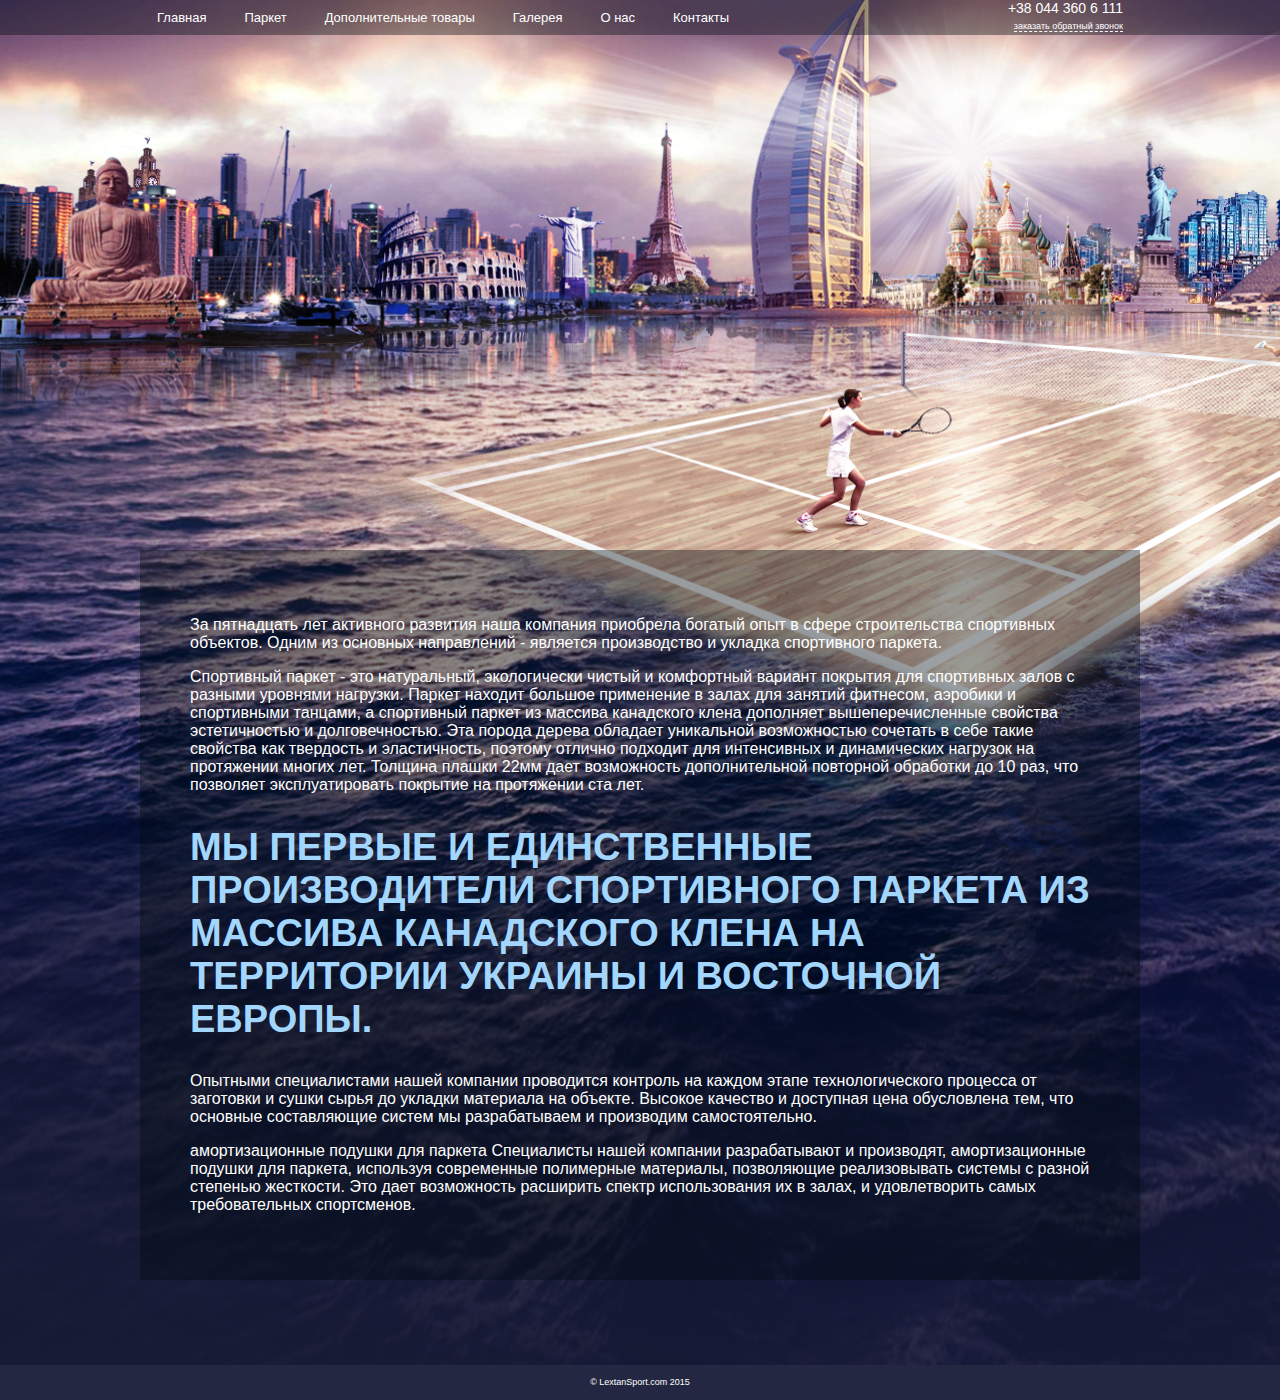
==== about-us.html @ 588d2b32 "new add" ====
<!DOCTYPE html>
<html>
<head>

    <meta charset="utf-8" />

    <title>Lextan sport</title>
    <meta content="" name="description" />

    <meta http-equiv="X-UA-Compatible" content="IE=edge" />
    <meta name="viewport" content="width=device-width, initial-scale=1.0" />
    <link rel="stylesheet" href="css/fonts.css" />
    <link rel="stylesheet" href="css/main.css" />
    <link rel="stylesheet" href="css/media.css" />

</head>
<body>
    <div id="about-us">
        <header>
            <div class="content-wrap">
                <nav>
                    <ul>
                        <li><a href="intex.html">Главная</a></li>
                        <li><a href="#">Паркет</a></li>
                        <li><a href="#">Дополнительные товары</a></li>
                        <li><a href="#">Галерея</a></li>
                        <li><a href="#">О нас</a></li>
                        <li><a href="#">Контакты</a></li>
                    </ul>
                </nav>
                <div class="phone-wrap">
                    <span>+38 044 360 6 111</span><br>
                    <a href="#">заказать обратный звонок</a>
                </div>
            </div>          
        </header>
        <div class="content-wrap">
            <div class="about-info-wrap">
                <p>За пятнадцать лет активного развития наша компания приобрела богатый опыт в сфере строительства спортивных объектов. Одним из основных направлений - является производство и укладка спортивного паркета.
</p>
                <p>Спортивный паркет - это натуральный, экологически чистый и комфортный вариант покрытия для спортивных залов с разными уровнями нагрузки. Паркет находит большое применение в залах для занятий фитнесом, аэробики и спортивными танцами, а спортивный паркет из массива канадского клена дополняет вышеперечисленные свойства эстетичностью и долговечностью. Эта порода дерева обладает уникальной возможностью сочетать в себе такие свойства как твердость и эластичность, поэтому отлично подходит для интенсивных и динамических нагрузок на протяжении многих лет. Толщина плашки 22мм дает возможность дополнительной повторной обработки до 10 раз, что позволяет эксплуатировать покрытие на протяжении ста лет. </p>
                <h2>МЫ ПЕРВЫЕ И ЕДИНСТВЕННЫЕ ПРОИЗВОДИТЕЛИ СПОРТИВНОГО ПАРКЕТА ИЗ МАССИВА КАНАДСКОГО КЛЕНА НА ТЕРРИТОРИИ УКРАИНЫ И ВОСТОЧНОЙ ЕВРОПЫ. </h2>
                <p>Опытными специалистами нашей компании проводится контроль на каждом этапе технологического процесса от заготовки и сушки сырья до укладки материала на объекте. Высокое качество и доступная цена обусловлена тем, что основные составляющие систем мы разрабатываем и производим самостоятельно.</p>
                <p>амортизационные подушки для паркета Специалисты нашей компании разрабатывают и производят, амортизационные подушки для паркета, используя современные полимерные материалы, позволяющие реализовывать системы с разной степенью жесткости. Это дает возможность расширить спектр использования их в залах, и удовлетворить самых требовательных спортсменов.</p>
            </div>
        </div>
        <footer>
            <span> © LextanSport.com 2015 </span>
        </footer>
    </div>

    
    <div class="hidden"></div>

    <!--[if lt IE 9]>
    <script src="libs/html5shiv/es5-shim.min.js"></script>
    <script src="libs/html5shiv/html5shiv.min.js"></script>
    <script src="libs/html5shiv/html5shiv-printshiv.min.js"></script>
    <script src="libs/respond/respond.min.js"></script>
    <![endif]-->
    
    <script src="libs/jquery/jquery-1.11.2.min.js"></script>
    
    <script src="js/common.js"></script>

    <!-- Yandex.Metrika counter --><!-- /Yandex.Metrika counter -->
    <!-- Google Analytics counter --><!-- /Google Analytics counter -->
    
</body>
</html>
---- css/main.css ----
body {
  font-family: "Raleway", sans-serif;
  font-weight: normal;
  font-size: 14px;
  min-width: 1000px;
  margin: 0;
  padding: 0;
  position: relative;
  -webkit-font-smoothing: antialised;
}

body input:focus:required:invalid,
body textarea:focus:required:invalid {
  color: red;
}

body input:required:valid,
body textarea:required:valid {
  color: green;
}

a {
  text-decoration: none;
}

header, footer {
  width: 100%;
  position: absolute;
  height: 35px;
}

header {
  top: 0;
}

.content-wrap {
  margin: 0 auto;
  position: relative;
  width: 1000px;
  box-sizing: border-box;
  overflow: hidden;
}

.content-wrap nav {
  float: left;
}

.content-wrap nav ul {
  margin: 0;
  padding: 0;
}

.content-wrap nav ul li {
  list-style-type: none;
  display: inline-block;
}

.content-wrap nav ul li a {
  font-size: 13px;
  color: #fff;
  padding: 0 17px;
  line-height: 35px;
}

.content-wrap .phone-wrap {
  float: right;
  text-align: right;
  margin-right: 17px;
}

.content-wrap .phone-wrap span {
  font-size: 14px;
}

.content-wrap .phone-wrap a {
  font-size: 9px;
  border-bottom: 1px #fff dashed;
  display: inline-block;
  margin: 0;
  color: #fff;
}

footer {
  text-align: center;
  bottom: 0;
}

footer span {
  line-height: 35px;
  font-size: 9px;
}

#main {
  position: relative;
  color: #fff;
}

#main header, #main footer {
  background-image: url("../../img/main/nav-bg.png");
}

#main .main-bg {
  position: absolute;
  width: 100%;
  height: 100%;
}

#main .logo {
  position: absolute;
  top: 50%;
  margin-top: -165px;
  left: 50%;
  margin-left: -455px;
}

#main .tree {
  position: absolute;
  width: 100%;
  height: 100%;
  top: 0;
}

#about-us {
  background-color: #181b35;
  background-image: url("../../img/about-us/about-us-bg.png");
  position: relative;
  color: #fff;
  background-size: cover;
}

#about-us header, #about-us .about-info-wrap {
  background-image: url("../../img/about-us/about-text-bg.png");
}

#about-us footer {
  background-color: #232741;
}

#about-us .about-info-wrap {
  padding: 50px;
  margin: 550px auto 120px;
  width: 100%;
  box-sizing: border-box;
}

#about-us .about-info-wrap p {
  color: #fff;
  font-size: 16px;
}

#about-us .about-info-wrap h2 {
  color: #a2d6fd;
  font-size: 38px;
  text-transform: uppercase;
}

.hidden {
  display: none;
}
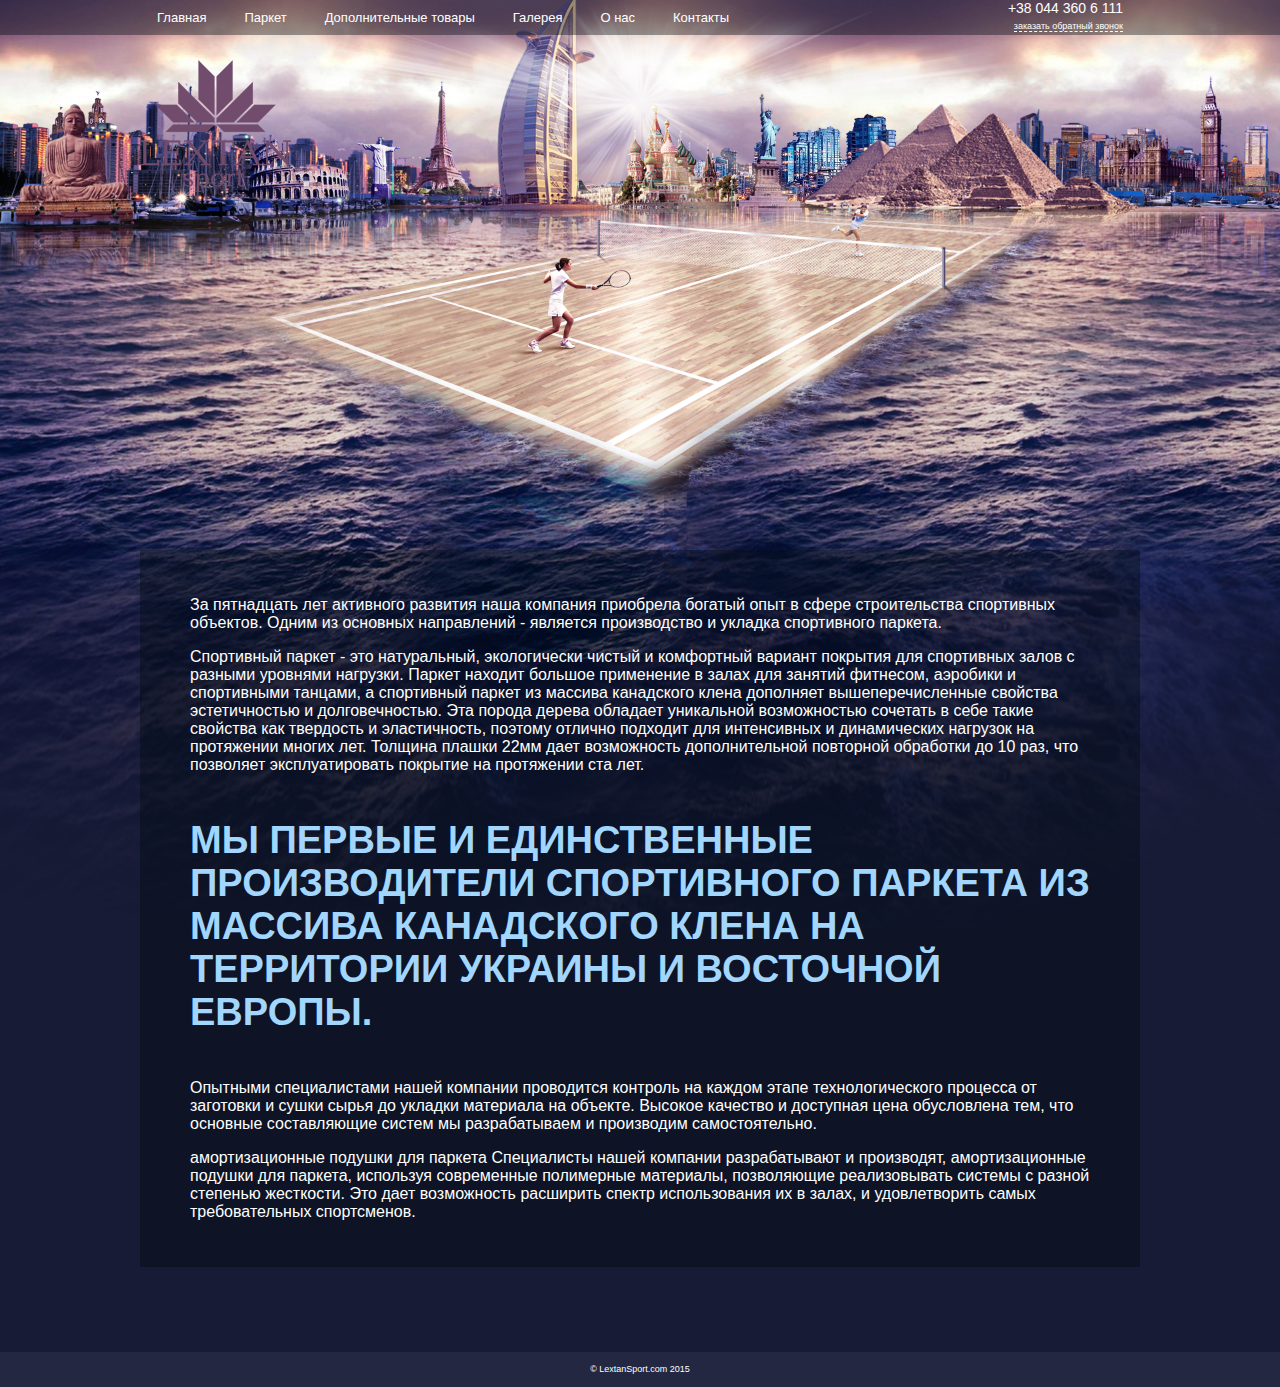
==== commit eaa57f9c: "черновой вариант" ====
--- a/about-us.html
+++ b/about-us.html
@@ -20,12 +20,12 @@
             <div class="content-wrap">
                 <nav>
                     <ul>
-                        <li><a href="intex.html">Главная</a></li>
-                        <li><a href="#">Паркет</a></li>
-                        <li><a href="#">Дополнительные товары</a></li>
+                        <li><a href="index.html">Главная</a></li>
+                        <li><a href="parket.html">Паркет</a></li>
+                        <li><a href="products.html">Дополнительные товары</a></li>
                         <li><a href="#">Галерея</a></li>
-                        <li><a href="#">О нас</a></li>
-                        <li><a href="#">Контакты</a></li>
+                        <li><a href="about-us.html">О нас</a></li>
+                        <li><a href="contacts.html">Контакты</a></li>
                     </ul>
                 </nav>
                 <div class="phone-wrap">
@@ -35,6 +35,7 @@
             </div>          
         </header>
         <div class="content-wrap">
+            <img src="img/about-us/about-logo.png" class="about-logo">
             <div class="about-info-wrap">
                 <p>За пятнадцать лет активного развития наша компания приобрела богатый опыт в сфере строительства спортивных объектов. Одним из основных направлений - является производство и укладка спортивного паркета.
 </p>
--- a/css/fonts.css
+++ b/css/fonts.css
@@ -0,0 +1,20 @@
+@font-face {
+  font-family: "Raleway";
+  font-style: normal;
+  font-weight: normal;
+  src: url("../fonts/RalewayRegular/RalewayRegular.eot?#iefix") format("embedded-opentype"), url("../fonts/RalewayRegular/RalewayRegular.woff") format("woff"), url("../fonts/RalewayRegular/RalewayRegular.ttf") format("truetype"); }
+@font-face {
+  font-family: "Raleway";
+  font-style: normal;
+  font-weight: bold;
+  src: url("../fonts/RalewayBold/RalewayBold.eot?#iefix") format("embedded-opentype"), url("../fonts/RalewayBold/RalewayBold.woff") format("woff"), url("../fonts/RalewayBold/RalewayBold.ttf") format("truetype"); }
+@font-face {
+  font-family: "Raleway";
+  font-style: normal;
+  font-weight: 300;
+  src: url("../fonts/RalewayLight/RalewayLight.eot?#iefix") format("embedded-opentype"), url("../fonts/RalewayLight/RalewayLight.woff") format("woff"), url("../fonts/RalewayLight/RalewayLight.ttf") format("truetype"); }
+@font-face {
+  font-family: "Raleway";
+  font-style: normal;
+  font-weight: 600;
+  src: url("../fonts/RalewaySemiBold/RalewaySemiBold.eot?#iefix") format("embedded-opentype"), url("../fonts/RalewaySemiBold/RalewaySemiBold.woff") format("woff"), url("../fonts/RalewaySemiBold/RalewaySemiBold.ttf") format("truetype"); }
--- a/css/main.css
+++ b/css/main.css
@@ -27,6 +27,7 @@
   width: 100%;
   position: absolute;
   height: 35px;
+  z-index: 1000;
 }
 
 header {
@@ -93,16 +94,13 @@
 #main {
   position: relative;
   color: #fff;
+  background-image: url("../img/main/main-bg.png");
+  background-position: center;
+  background-size: cover;
 }
 
 #main header, #main footer {
-  background-image: url("../../img/main/nav-bg.png");
-}
-
-#main .main-bg {
-  position: absolute;
-  width: 100%;
-  height: 100%;
+  background-image: url("../img/main/nav-bg.png");
 }
 
 #main .logo {
@@ -122,22 +120,31 @@
 
 #about-us {
   background-color: #181b35;
-  background-image: url("../../img/about-us/about-us-bg.png");
-  position: relative;
-  color: #fff;
-  background-size: cover;
+  background-image: url("../img/about-us/about-us-bg.png");
+  background-position: top center;
+  position: relative;
+  color: #fff;
+  min-width: 920px;
+  background-size: 100%;
+  background-repeat: no-repeat;
 }
 
 #about-us header, #about-us .about-info-wrap {
-  background-image: url("../../img/about-us/about-text-bg.png");
+  background-image: url("../img/about-us/about-text-bg.png");
 }
 
 #about-us footer {
   background-color: #232741;
 }
 
+#about-us .about-logo {
+  position: absolute;
+  left: 0;
+  top: 60px;
+}
+
 #about-us .about-info-wrap {
-  padding: 50px;
+  padding: 30px 50px;
   margin: 550px auto 120px;
   width: 100%;
   box-sizing: border-box;
@@ -151,9 +158,371 @@
 #about-us .about-info-wrap h2 {
   color: #a2d6fd;
   font-size: 38px;
+  margin: 45px 0;
   text-transform: uppercase;
+}
+
+#products {
+  background-image: url("../img/products/products-bg.jpg");
+}
+
+#products .products-wrap {
+  position: absolute;
+  bottom: 18%;
+  width: 100%;
+  text-align: center;
+}
+
+#products .products-wrap .product {
+  display: inline-block;
+  position: relative;
+  width: 12%;
+  text-align: center;
+}
+
+#products .products-wrap .product a {
+  color: #fff;
+}
+
+#products .products-wrap .product a img {
+  width: 115%;
+}
+
+#products .products-wrap .product a h3 {
+  font-size: 16px;
+  font-weight: normal;
+  width: 115%;
+}
+
+#polish {
+  background-image: url("../img/products/products-bg.jpg");
+}
+
+.product-info-wrap {
+  background-image: url("../img/description-bg.png");
+  color: #fff;
+  margin: 5% 0;
+  padding: 30px 25px;
+  box-sizing: border-box;
+}
+
+.product-info-wrap a {
+  width: 190px;
+  height: 27px;
+  display: inline-block;
+  text-align: center;
+  font-size: 16px;
+  line-height: 27px;
+  color: #fff;
+  background-color: #be6e08;
+  border-radius: 5px;
+}
+
+.product-info-wrap a img {
+  margin-right: 8px;
+}
+
+.product-info-wrap h2 {
+  text-align: center;
+  font-size: 30px;
+}
+
+.product-info-wrap h3 {
+  font-size: 24px;
+  text-align: left;
+}
+
+.product-info-wrap .img-wrap {
+  text-align: center;
+}
+
+.product-info-wrap table {
+  width: 100%;
+  border-collapse: collapse;
+  font-size: 16px;
+}
+
+.product-info-wrap table thead {
+  background-color: #f39b00;
+  color: #3d220b;
+  text-align: left;
+}
+
+.product-info-wrap table td, .product-info-wrap table th {
+  border: 1px #f39b00 solid;
+  padding: 15px 40px;
+}
+
+.product-info-wrap p {
+  line-height: 26px;
+}
+
+#products, #polish, #contacts {
+  background-position: center;
+  position: relative;
+  color: #fff;
+  min-width: 920px;
+  background-size: cover;
+}
+
+#products header, #polish header, #contacts header {
+  background-image: url("../img/products/products-nav-bg.png");
+}
+
+#products footer, #polish footer, #contacts footer {
+  background-image: url("../img/products/products-footer-bg.png");
+}
+
+#contacts {
+  background-image: url("../img/contacts/contacts-bg.jpg");
+  background-position: center bottom;
+  position: relative;
+}
+
+#contacts .left-cosmonaut, #contacts .right-cosmonaut {
+  position: absolute;
+}
+
+#contacts .left-cosmonaut {
+  left: 0;
+  bottom: 0;
+  width: 60%;
+}
+
+#contacts .right-cosmonaut {
+  right: 1%;
+  bottom: 5%;
+  width: 50%;
+}
+
+#contacts .logo {
+  margin-top: 50px;
+}
+
+#contacts .contacts-info-wrap {
+  width: 695px !important;
+  height: 563px;
+  float: right;
+  margin-top: 15%;
+  background-image: url("../img/contacts/contacts-wrap-bg.png");
+  padding: 30px !important;
+  box-sizing: border-box;
+  color: #fff;
+  margin-bottom: 60px;
+}
+
+#contacts .contacts-info-wrap .contacts {
+  width: 205px;
+  display: inline-block;
+  vertical-align: top;
+}
+
+#contacts .contacts-info-wrap .contacts p {
+  line-height: 19px;
+  margin: 0;
+}
+
+#contacts .contacts-info-wrap .contacts p span {
+  width: 35px;
+  height: 30px;
+  display: inline-block;
+  background-image: url("../img/contacts/operator-icons.png");
+  background-repeat: no-repeat;
+  vertical-align: middle;
+}
+
+#contacts .contacts-info-wrap .contacts p .ks {
+  background-position: 0 0;
+}
+
+#contacts .contacts-info-wrap .contacts p .mts {
+  background-position: 0 -31px;
+}
+
+#contacts .contacts-info-wrap .contacts p .life {
+  background-position: 0 -56px;
+}
+
+#contacts .contacts-info-wrap .contacts p .it {
+  background-position: 0 -86px;
+}
+
+#contacts .contacts-info-wrap .contacts .adress {
+  margin-bottom: 30px;
+}
+
+#contacts .contacts-info-wrap .map-wrap {
+  width: 400px;
+  height: 215px;
+  display: inline-block;
+  vertical-align: top;
+  background-color: #FFF;
+}
+
+#contacts .contacts-info-wrap form {
+  width: 100%;
+}
+
+#contacts .contacts-info-wrap form .left-form-wrap {
+  width: 240px;
+  margin-right: 15px;
+  display: inline-block;
+  vertical-align: top;
+}
+
+#contacts .contacts-info-wrap form .left-form-wrap input {
+  width: 100%;
+  height: 27px;
+  margin-bottom: 10px;
+}
+
+#contacts .contacts-info-wrap form textarea {
+  width: 346px;
+  height: 106px;
+  display: inline-block;
+  padding: 10px 0;
+  box-sizing: border-box;
+}
+
+#contacts .contacts-info-wrap form input, #contacts .contacts-info-wrap form textarea {
+  background-color: #FFF;
+  border-radius: 5px;
+  text-indent: 8px;
+  border: none;
+  font-size: 14px;
+}
+
+#contacts .contacts-info-wrap form .button-wrap {
+  text-align: right;
+  margin-top: 15px;
+}
+
+#contacts .contacts-info-wrap form .button-wrap button {
+  color: #fff;
+  background-color: #ec880a;
+  opacity: 0.8;
+  width: 130px;
+  height: 27px;
+  border-radius: 5px;
+  border: none;
+  font-size: 16px;
+  cursor: pointer;
+}
+
+#contacts .jspContainer {
+  width: 100% !important;
+  height: 100% !important;
+}
+
+#contacts .jspPane {
+  width: auto !important;
+}
+
+#contacts .jspVerticalBar {
+  height: 100% !important;
+  border: 1px #ec880a solid;
+  background: transparent !important;
+  width: 8px;
+  padding: 0 1px;
+  text-align: center;
+}
+
+#contacts .jspTrack {
+  height: 490px !important;
+  background: transparent !important;
+}
+
+#contacts .jspDrag {
+  background: #ec880a;
+  border-radius: 5px;
+}
+
+#parket {
+  background: url("../img/parket/gym-1.png") no-repeat center top, url("../img/parket/wood-texture.jpg");
+  background-size: 100%, contain;
+  position: relative;
+  height: 670px;
+}
+
+#parket span {
+  color: #fff;
+}
+
+#parket .floor-wrap {
+  margin-top: 16%;
+  width: 100%;
+  text-align: center;
+  position: absolute;
+}
+
+#parket .floor-wrap a {
+  display: inline-block;
+}
+
+#parket .floor-wrap a span {
+  display: inline-block;
+  color: #fff;
+  font-size: 16px;
+  background-image: url("../img/contacts/contacts-wrap-bg.png");
+  border-radius: 5px;
+  padding: 5px 15px;
+  position: absolute;
+}
+
+#parket .floor-wrap a img {
+  width: 100%;
+}
+
+#parket .floor-wrap .far-floor-wrap a {
+  width: 19%;
+}
+
+#parket .floor-wrap .far-floor-wrap a span {
+  margin-top: -30px;
+}
+
+#parket .floor-wrap .nigh-floor-wrap a {
+  width: 27%;
+}
+
+#parket .floor-wrap .nigh-floor-wrap a span {
+  margin-top: -20px;
+  margin-left: 20px;
+}
+
+#main-products header, #parket header {
+  background-image: url("../img/main/nav-bg.png");
+}
+
+#main-products footer, #parket footer {
+  background-color: #452b0e;
+  color: #fff;
+}
+
+::-webkit-input-placeholder {
+  color: #4f2812;
+  font-size: 14px;
+}
+
+::-moz-placeholder {
+  color: #4f2812;
+  font-size: 14px;
+}
+
+:-moz-placeholder {
+  color: #4f2812;
+  font-size: 14px;
+}
+
+:-ms-input-placeholder {
+  color: #4f2812;
+  font-size: 14px;
 }
 
 .hidden {
   display: none;
 }
+
+.clear {
+  clear: both;
+}
--- a/css/media.css
+++ b/css/media.css
@@ -0,0 +1,54 @@
+/*==========  Desktop First Method  ==========*/
+
+/* Large Devices, Wide Screens */
+@media only screen and (max-width : 1200px) {
+
+}
+
+/* Medium Devices, Desktops */
+@media only screen and (max-width : 992px) {
+
+}
+
+/* Small Devices, Tablets */
+@media only screen and (max-width : 768px) {
+
+}
+
+/* Extra Small Devices, Phones */
+@media only screen and (max-width : 480px) {
+
+}
+
+/* Custom, iPhone Retina */
+@media only screen and (max-width : 320px) {
+
+}
+
+
+/*==========  Mobile First Method  ==========*/
+
+/* Custom, iPhone Retina */
+@media only screen and (min-width : 320px) {
+
+}
+
+/* Extra Small Devices, Phones */
+@media only screen and (min-width : 480px) {
+
+}
+
+/* Small Devices, Tablets */
+@media only screen and (min-width : 768px) {
+
+}
+
+/* Medium Devices, Desktops */
+@media only screen and (min-width : 992px) {
+
+}
+
+ /* Large Devices, Wide Screens */
+@media only screen and (min-width : 1200px) {
+
+}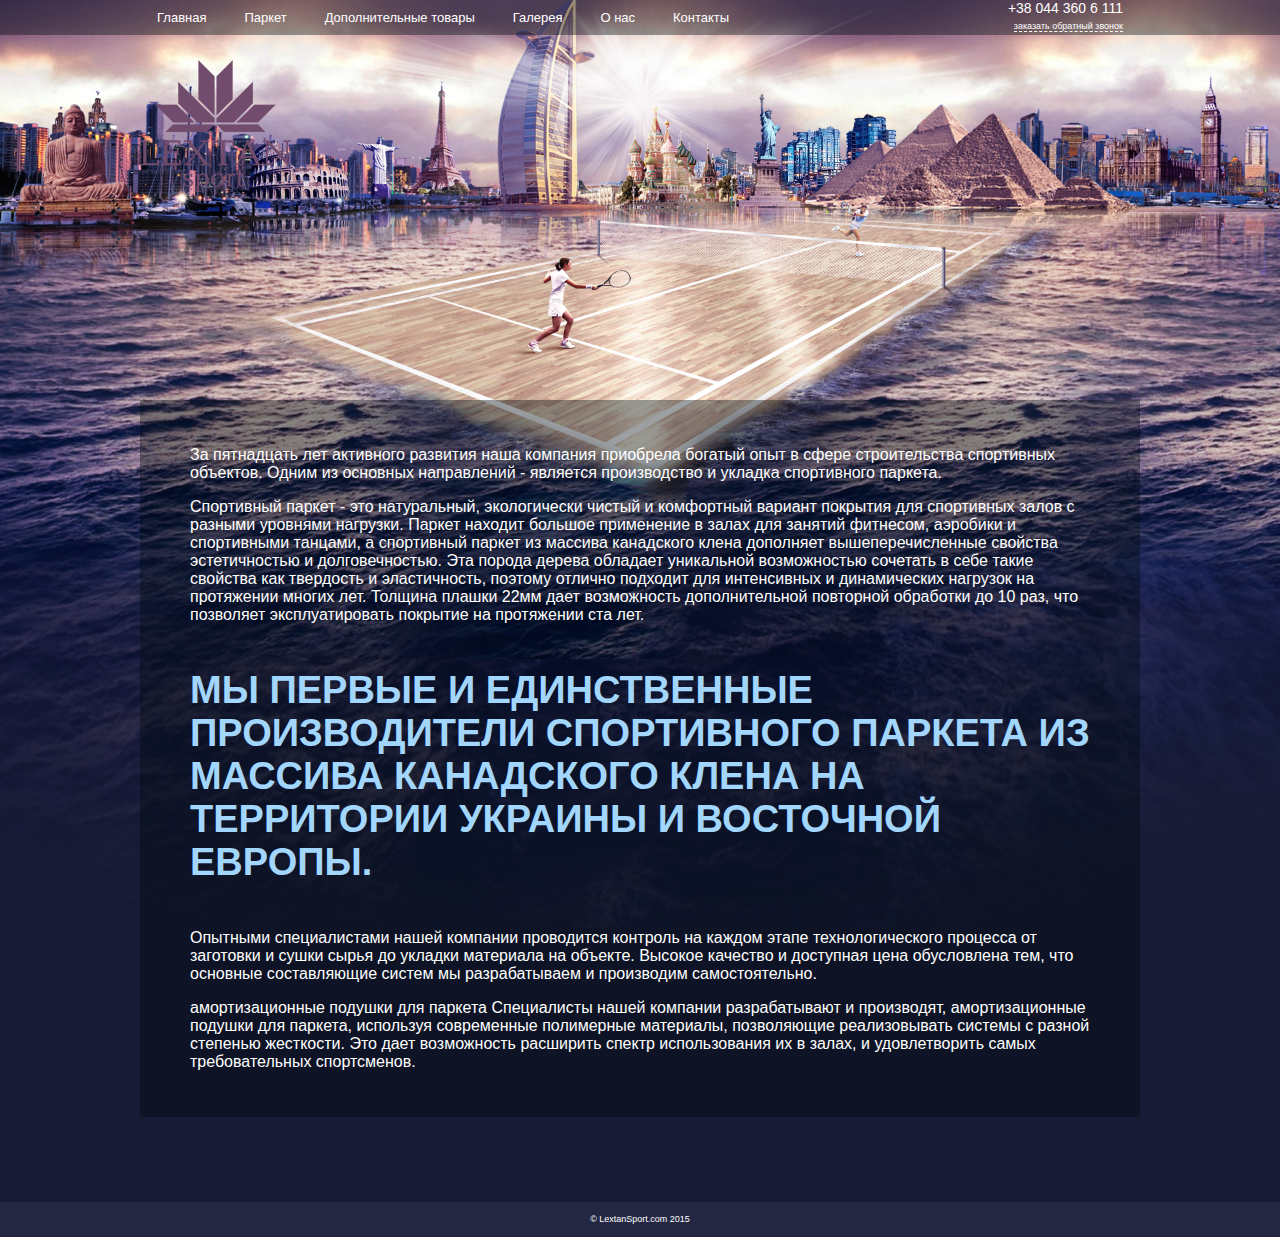
==== commit b304ecb0: "+" ====
--- a/about-us.html
+++ b/about-us.html
@@ -9,7 +9,6 @@
 
     <meta http-equiv="X-UA-Compatible" content="IE=edge" />
     <meta name="viewport" content="width=device-width, initial-scale=1.0" />
-    <link rel="stylesheet" href="css/fonts.css" />
     <link rel="stylesheet" href="css/main.css" />
     <link rel="stylesheet" href="css/media.css" />
 
@@ -23,7 +22,7 @@
                         <li><a href="index.html">Главная</a></li>
                         <li><a href="parket.html">Паркет</a></li>
                         <li><a href="products.html">Дополнительные товары</a></li>
-                        <li><a href="#">Галерея</a></li>
+                        <li><a href="gallery.html">Галерея</a></li>
                         <li><a href="about-us.html">О нас</a></li>
                         <li><a href="contacts.html">Контакты</a></li>
                     </ul>
@@ -61,8 +60,13 @@
     <![endif]-->
     
     <script src="libs/jquery/jquery-1.11.2.min.js"></script>
-    
+    <script src="libs/jScrollPane/jquery.mousewheel.js"></script>
+    <script src="libs/jScrollPane/mwheelIntent.js"></script>
+    <script src="libs/jScrollPane/jquery.jscrollpane.min.js"></script>
+    <script src="libs/owl/owl.carousel.min.js"></script>
+    <script src="libs/parallax/jquery.parallax.js"></script>
     <script src="js/common.js"></script>
+
 
     <!-- Yandex.Metrika counter --><!-- /Yandex.Metrika counter -->
     <!-- Google Analytics counter --><!-- /Google Analytics counter -->
--- a/css/main.css
+++ b/css/main.css
@@ -99,16 +99,35 @@
   background-size: cover;
 }
 
-#main header, #main footer {
+#main footer {
   background-image: url("../img/main/nav-bg.png");
 }
 
+#main .button-wrap {
+  text-align: center;
+  position: absolute;
+  bottom: 26%;
+  width: 100%;
+}
+
+#main .button-wrap a {
+  display: inline-block;
+  width: 126px;
+  height: 46px;
+  border: 1px #fff solid;
+  color: #fff;
+  font-size: 27px;
+  line-height: 50px;
+  background-image: url("../img/main/button-bg.png");
+}
+
 #main .logo {
   position: absolute;
   top: 50%;
-  margin-top: -165px;
+  margin-top: -8%;
   left: 50%;
-  margin-left: -455px;
+  margin-left: -20%;
+  width: 40%;
 }
 
 #main .tree {
@@ -257,7 +276,7 @@
   line-height: 26px;
 }
 
-#products, #polish, #contacts {
+#products, #polish, #contacts, #gallery {
   background-position: center;
   position: relative;
   color: #fff;
@@ -265,11 +284,11 @@
   background-size: cover;
 }
 
-#products header, #polish header, #contacts header {
+#products header, #polish header, #contacts header, #gallery header {
   background-image: url("../img/products/products-nav-bg.png");
 }
 
-#products footer, #polish footer, #contacts footer {
+#products footer, #polish footer, #contacts footer, #gallery footer {
   background-image: url("../img/products/products-footer-bg.png");
 }
 
@@ -279,19 +298,49 @@
   position: relative;
 }
 
+#contacts .bred-wrap {
+  position: absolute;
+  bottom: 19%;
+  left: 23%;
+  width: 15%;
+  text-align: center;
+}
+
+#contacts .bred-wrap img {
+  display: inline-block;
+}
+
+#contacts .bred-wrap .bred-1 {
+  width: 58%;
+  left: 0 !important;
+  top: 36% !important;
+}
+
+#contacts .bred-wrap .bred-2 {
+  width: 39%;
+  top: 17% !important;
+}
+
+#contacts .bred-wrap .bred-3 {
+  width: 75%;
+  margin-top: -12px;
+  top: 100% !important;
+  left: 10% !important;
+}
+
 #contacts .left-cosmonaut, #contacts .right-cosmonaut {
   position: absolute;
 }
 
 #contacts .left-cosmonaut {
   left: 0;
-  bottom: 0;
+  bottom: 30px;
   width: 60%;
 }
 
 #contacts .right-cosmonaut {
   right: 1%;
-  bottom: 5%;
+  bottom: 7%;
   width: 50%;
 }
 
@@ -309,6 +358,7 @@
   box-sizing: border-box;
   color: #fff;
   margin-bottom: 60px;
+  overflow: hidden;
 }
 
 #contacts .contacts-info-wrap .contacts {
@@ -411,7 +461,7 @@
 
 #contacts .jspContainer {
   width: 100% !important;
-  height: 100% !important;
+  height: 95% !important;
 }
 
 #contacts .jspPane {
@@ -419,22 +469,26 @@
 }
 
 #contacts .jspVerticalBar {
-  height: 100% !important;
+  height: 95% !important;
   border: 1px #ec880a solid;
   background: transparent !important;
   width: 8px;
   padding: 0 1px;
   text-align: center;
+  overflow: hidden;
 }
 
 #contacts .jspTrack {
-  height: 490px !important;
   background: transparent !important;
 }
 
 #contacts .jspDrag {
   background: #ec880a;
   border-radius: 5px;
+}
+
+#contacts .pbWrapper {
+  display: none !important;
 }
 
 #parket {
@@ -490,13 +544,262 @@
   margin-left: 20px;
 }
 
-#main-products header, #parket header {
+#main-products header, #parket header, #lentan-fix header {
   background-image: url("../img/main/nav-bg.png");
 }
 
-#main-products footer, #parket footer {
+#main-products footer, #parket footer, #lentan-fix footer {
   background-color: #452b0e;
   color: #fff;
+}
+
+#main-products, #lentan-fix {
+  background-image: url("../img/parket/wood-texture.jpg");
+}
+
+#main-products .gym, #lentan-fix .gym {
+  width: 100%;
+}
+
+#main-products .switcher-wrap {
+  min-height: 100px;
+  text-align: center;
+  margin-top: -30px;
+}
+
+#main-products .switcher-wrap .switcher {
+  position: absolute;
+  left: 50%;
+  margin-left: -110px;
+  z-index: 1500;
+}
+
+#main-products .switcher-wrap .switcher ul {
+  list-style-type: none;
+  margin: 0;
+  padding: 0;
+}
+
+#main-products .switcher-wrap .switcher ul li {
+  float: left;
+}
+
+#main-products .switcher-wrap .switcher ul li.active {
+  display: block;
+}
+
+#main-products .switcher-wrap .switcher ul li.active .slide-1,
+#main-products .switcher-wrap .switcher ul li:hover .slide-1 {
+  background: url("../img/parket/swich-border-1.png") no-repeat top center;
+}
+
+#main-products .switcher-wrap .switcher ul li.active .slide-2,
+#main-products .switcher-wrap .switcher ul li:hover .slide-2 {
+  background: url("../img/parket/swich-border-2.png") no-repeat top center;
+}
+
+#main-products .switcher-wrap .switcher ul li.active .slide-3,
+#main-products .switcher-wrap .switcher ul li:hover .slide-3 {
+  background: url("../img/parket/swich-border-3.png") no-repeat top center;
+}
+
+#main-products .switcher-wrap .switcher ul li.active .slide-4,
+#main-products .switcher-wrap .switcher ul li:hover .slide-4 {
+  background: url("../img/parket/swich-border-4.png") no-repeat top center;
+}
+
+#main-products .switcher-wrap .switcher ul li.active span,
+#main-products .switcher-wrap .switcher ul li:hover span {
+  display: block;
+  margin-top: -15px;
+  color: #f19f00;
+  font-weight: bold;
+  text-align: left;
+  font-size: 13px;
+}
+
+#main-products .switcher-wrap .switcher ul li .slide-1 {
+  padding: 3px 0 0px 6px;
+}
+
+#main-products .switcher-wrap .switcher ul li .slide-2 {
+  padding: 3px 0px 0 7px;
+}
+
+#main-products .switcher-wrap .switcher ul li .slide-3 {
+  padding: 3px 7px 0 0;
+}
+
+#main-products .switcher-wrap .switcher ul li .slide-4 {
+  padding: 3px 14px 0 0;
+}
+
+#main-products .switcher-wrap .switcher ul li .right {
+  text-align: right !important;
+}
+
+#main-products .switcher-wrap .switcher ul li .center {
+  text-align: center !important;
+}
+
+#main-products .switcher-wrap .switcher ul li span {
+  display: none;
+}
+
+#main-products .switcher-wrap .switcher ul li a {
+  display: block;
+}
+
+#main-products .content-wrap {
+  min-height: 500px;
+}
+
+#main-products .wrapper {
+  margin-top: -80px;
+}
+
+#main-products .tab-content {
+  text-align: center;
+  margin-bottom: 60px;
+  padding-top: 55px;
+}
+
+#main-products .tabs-wrap {
+  margin-top: 15px;
+}
+
+#main-products .tabs-wrap .tabs {
+  width: 193px;
+  position: absolute;
+  z-index: 1000;
+}
+
+#main-products .tabs-wrap .tabs .tab {
+  background-image: url("../img/parket/braun-button-bg.png");
+  color: #fff;
+  height: 26px;
+  line-height: 26px;
+  font-size: 16px;
+  padding: 0 5px 0 15px;
+  margin-bottom: 9px;
+  border-radius: 5px;
+  width: 100%;
+  display: block;
+  cursor: pointer;
+  box-sizing: border-box;
+}
+
+#main-products .tabs-wrap .tab-item {
+  display: none;
+}
+
+#main-products .tabs-wrap .tab-item h3 {
+  color: #fff;
+  font-size: 22px;
+}
+
+#main-products .tabs-wrap .owl-carousel .owl-item img {
+  width: auto;
+  margin: 0 auto;
+}
+
+#main-products .tabs-wrap .owl-prev,
+#main-products .tabs-wrap .owl-next,
+#main-products .tabs-wrap .owl-prev:hover,
+#main-products .tabs-wrap .owl-next:hover {
+  width: 43px;
+  height: 36px;
+  background-image: url("../img/parket/controls.png");
+  position: absolute;
+  top: 36%;
+  margin-top: -20px;
+  border-radius: 0;
+}
+
+#main-products .tabs-wrap .owl-theme .owl-dots .owl-dot span {
+  background: #593720;
+  width: 15px;
+  height: 15px;
+  margin: 5px 3px;
+}
+
+#main-products .tabs-wrap .owl-theme .owl-dots .owl-dot.active span, #main-products .tabs-wrap .owl-theme .owl-dots .owl-dot:hover span {
+  background: #d2831e;
+}
+
+#main-products .tabs-wrap .owl-prev {
+  background-position: 0 0;
+  left: 45px;
+}
+
+#main-products .tabs-wrap .owl-next {
+  background-position: 42px 0;
+  right: 45px;
+}
+
+#main-products .tabs-wrap .owl-theme .owl-controls .owl-nav [class*=owl-] {
+  background-color: transparent;
+  margin: 0;
+  padding: 0;
+  opacity: 1;
+  font-size: 0;
+}
+
+#main-products .tabs-wrap .tab-item:first-child {
+  display: block;
+}
+
+#main-products .visual {
+  margin: 0;
+  padding: 0;
+}
+
+#main-products .visual .ball {
+  position: absolute;
+  z-index: 2000;
+  top: 22%;
+  left: 45%;
+}
+
+#main-products .visual .active, #main-products .visual .full_image {
+  display: block;
+}
+
+#main-products .visual li {
+  list-style-type: none;
+  display: none;
+}
+
+#main-products .visual li .floor {
+  position: absolute;
+  top: 0;
+  width: 100%;
+}
+
+.tab:hover {
+  background: url("../img/parket/orange-button-bg.png") !important;
+}
+
+.tabs .active {
+  background: url("../img/parket/button-arrow.png") no-repeat 97% center, url("../img/parket/orange-button-bg.png") !important;
+}
+
+.work-img-box .buttons-wrap {
+  width: 110px;
+  position: absolute;
+  right: 0;
+  top: 0;
+}
+
+.work-img-box a {
+  height: 22px;
+  line-height: 22px;
+  background: url("../img/parket/orange-button-bg.png");
+  color: #fff;
+  display: block;
+  margin-bottom: 12px;
+  text-align: center;
+  border-radius: 5px;
 }
 
 ::-webkit-input-placeholder {
@@ -519,6 +822,31 @@
   font-size: 14px;
 }
 
+#lentan-fix .product-wrap {
+  margin-top: -31%;
+}
+
+#gallery {
+  background-image: url("../img/gallery/gallery-bg.jpg");
+}
+
+#gallery #gallery-wrap {
+  width: 625px;
+  float: right;
+  margin-right: 5%;
+  margin-top: 5%;
+}
+
+#gallery #gallery-wrap img {
+  margin: 4px;
+}
+
+#gallery .logo {
+  position: absolute;
+  left: 13%;
+  top: 15%;
+}
+
 .hidden {
   display: none;
 }
@@ -526,3 +854,12 @@
 .clear {
   clear: both;
 }
+
+.scroll-pane {
+  height: 563px;
+  overflow: auto;
+}
+
+.scroll-pane:focus {
+  outline: none;
+}
--- a/css/media.css
+++ b/css/media.css
@@ -1,54 +1,14 @@
 /*==========  Desktop First Method  ==========*/
 
 /* Large Devices, Wide Screens */
-@media only screen and (max-width : 1200px) {
-
+@media only screen and (max-width : 1550px) {
+#about-us .about-info-wrap {
+    margin: 460px auto 120px;
+}
 }
 
-/* Medium Devices, Desktops */
-@media only screen and (max-width : 992px) {
-
+@media only screen and (max-width : 1400px) {
+#about-us .about-info-wrap {
+    margin: 400px auto 120px;
 }
-
-/* Small Devices, Tablets */
-@media only screen and (max-width : 768px) {
-
-}
-
-/* Extra Small Devices, Phones */
-@media only screen and (max-width : 480px) {
-
-}
-
-/* Custom, iPhone Retina */
-@media only screen and (max-width : 320px) {
-
-}
-
-
-/*==========  Mobile First Method  ==========*/
-
-/* Custom, iPhone Retina */
-@media only screen and (min-width : 320px) {
-
-}
-
-/* Extra Small Devices, Phones */
-@media only screen and (min-width : 480px) {
-
-}
-
-/* Small Devices, Tablets */
-@media only screen and (min-width : 768px) {
-
-}
-
-/* Medium Devices, Desktops */
-@media only screen and (min-width : 992px) {
-
-}
-
- /* Large Devices, Wide Screens */
-@media only screen and (min-width : 1200px) {
-
 }